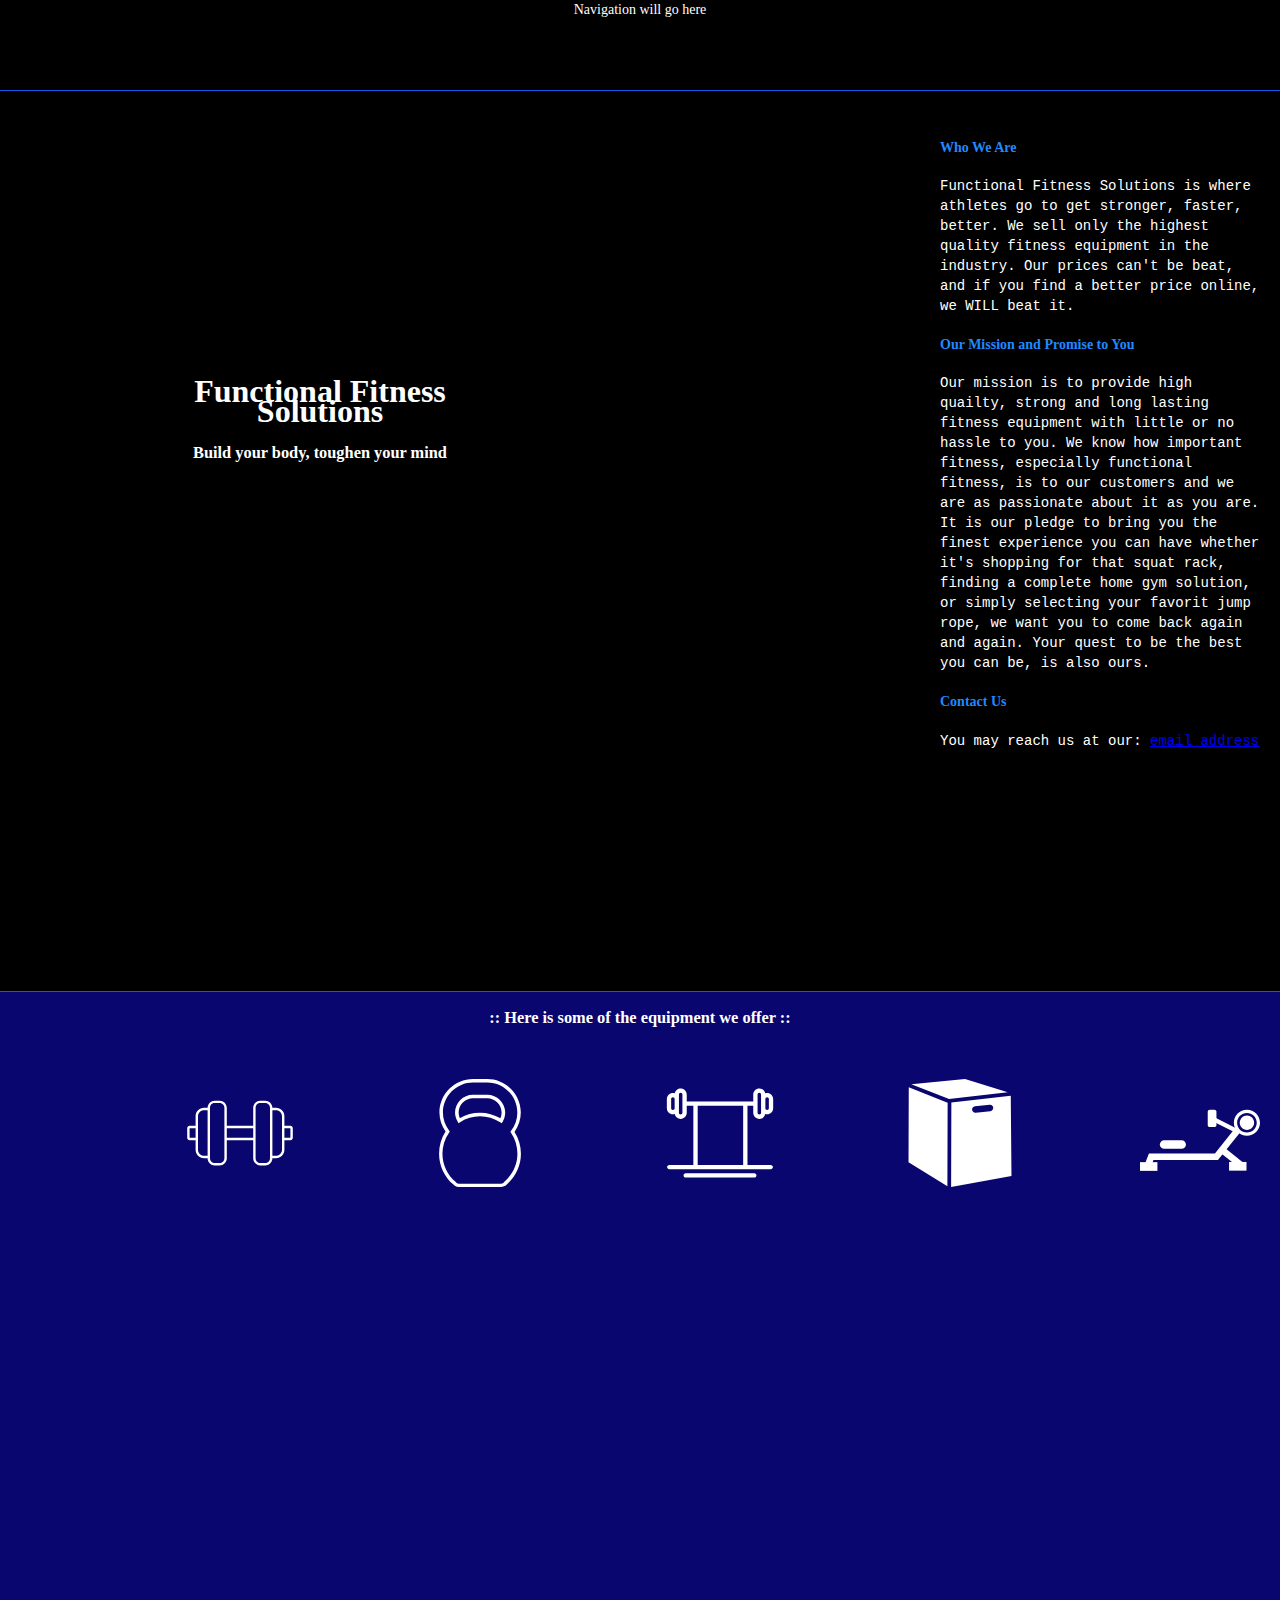
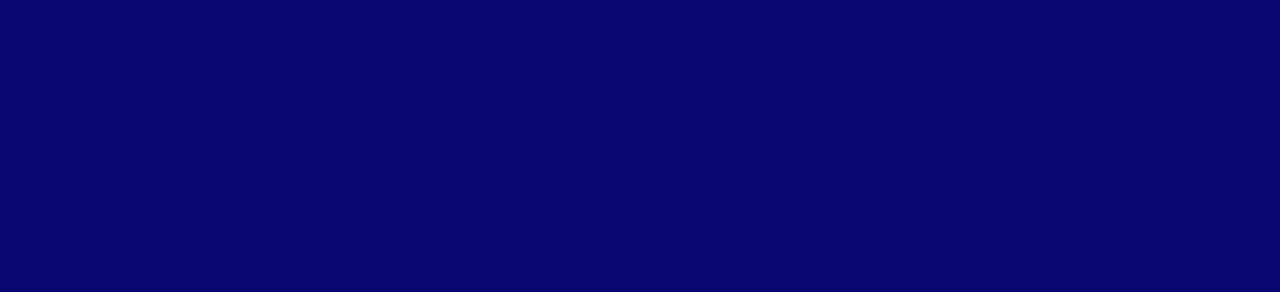
==== unit_3/index.html @ 1b264f5f "Unit 3 items" ====
</!DOCTYPE html>
<html>
<head>
	<title>Functional Fitness Solutions</title>
	<link rel="stylesheet" type="text/css" href="css/style.css">
</head>
<body>
	<header>
		<nav>Navigation will go here</nav>
	</header>

	<section class="hero">
		<div class="slogan">
			<h1>Functional Fitness Solutions</h1>

			<h3>Build your body, toughen your mind</h3>

		</div>
	</section>

	<aside class="vision">
		<h4>Who We Are</h4>
		
		<p>Functional Fitness Solutions is where athletes go to get stronger, faster, better. We sell
		only the highest quality fitness equipment in the industry. Our prices can't be beat, and if you find
		a better price online, we WILL beat it.</p>

		<h4>Our Mission and Promise to You</h4>
		<p>Our mission is to provide high quailty, strong and long lasting fitness equipment with little or
		no hassle to you. We know how important fitness, especially functional fitness, is to our customers and
		we are as passionate about it as you are. It is our pledge to bring you the finest experience you can have
		whether it's shopping for that squat rack, finding a complete home gym solution, or simply selecting your favorit
		jump rope, we want you to come back again and again. Your quest to be the best you can be, is also ours.</p>

		<h4>Contact Us</h4>
		<p>You may reach us at our: <a href="mailto:FFS@functionalfitnesssolutions.com">email address</a></p>
	</aside>

	<section class="offerings">
		<h3>:: Here is some of the equipment we offer ::</h3>
			<ul class="equip">
				<li><img src="images/barbell.svg" size="" alt="barbell image" title="Dumbbell by iconsphere from the Noun Project"></li>
				<li><img src="images/kettlebell.svg" size="" alt="kettlebell image" title="Kettlebell by TMD from the Noun Project"></li>
				<li><img src="images/rack.svg" size="" alt="rack image" title="Power rack by abderraouf omara from the Noun Project"></li>
				<li><img src="images/box.svg" size="" alt="box image" title="Box by Cris Dobbins from the Noun Project"></li>
				<li><img src="images/rower.svg" size="" alt="rower image" title="Rowing Machine by Ismael Ruiz from the Noun Project"></li>
			</ul>
	</section>

	<footer></footer>

</body>
</html>
---- unit_3/css/style.css ----
body {
	background-color: #000000;
	background-size: cover;
	font-family: Rockwell, serif;
	font-size: 14px;
	line-height: 20px;
	padding: 0;
	margin: 0;
}

ul {
	list-style: none;
	margin: 20px;
}

p {
	color: #fff;
}

h1, h2, h3, h4, ul, nav {
	color: #fff;
}

h4 {
	font-family: Rockwell, serif;
	color: #2089FF;
}

h1 {
	font-size: 32px;
}

nav {
	text-align: center;
}

header {
	width: 100%;
	height: 10%;
	border-bottom: 1px solid #1058E8;
	background-color: #000;
	left: 0;
}

.slogan {
	position: absolute;
	left: 10%;
	top: 40%;
	width: 30%;
	text-align: center;
}

.vision {
	position: absolute;
	right: 0%;
	top: 11%;
	width: 25%;
	background: rgba(0,0,0,.7);
	padding: 20px;
	font-family: Courier;
}

.hero {
	width: 100%;
	height: 100%;
	background-image: url(C:/Users/Wendy/Desktop/wenjenaz.github.io/unit_3/images/hero_bw.png);
	background-repeat: no-repeat;
	background-size: cover;
	/*background-image: url(images/hero.jpg);*/
}

.offerings {
	width: 100%;
	height: 100%;
	background-color: #0A066F;
	border-top: #1058E8 1px solid;
	text-align: center;
}

.equip_text {
	text-align: center;
}

img, .equip_text {
	width: 120px;
	height:200px;
	float: left;
	margin-left: 10%;
}
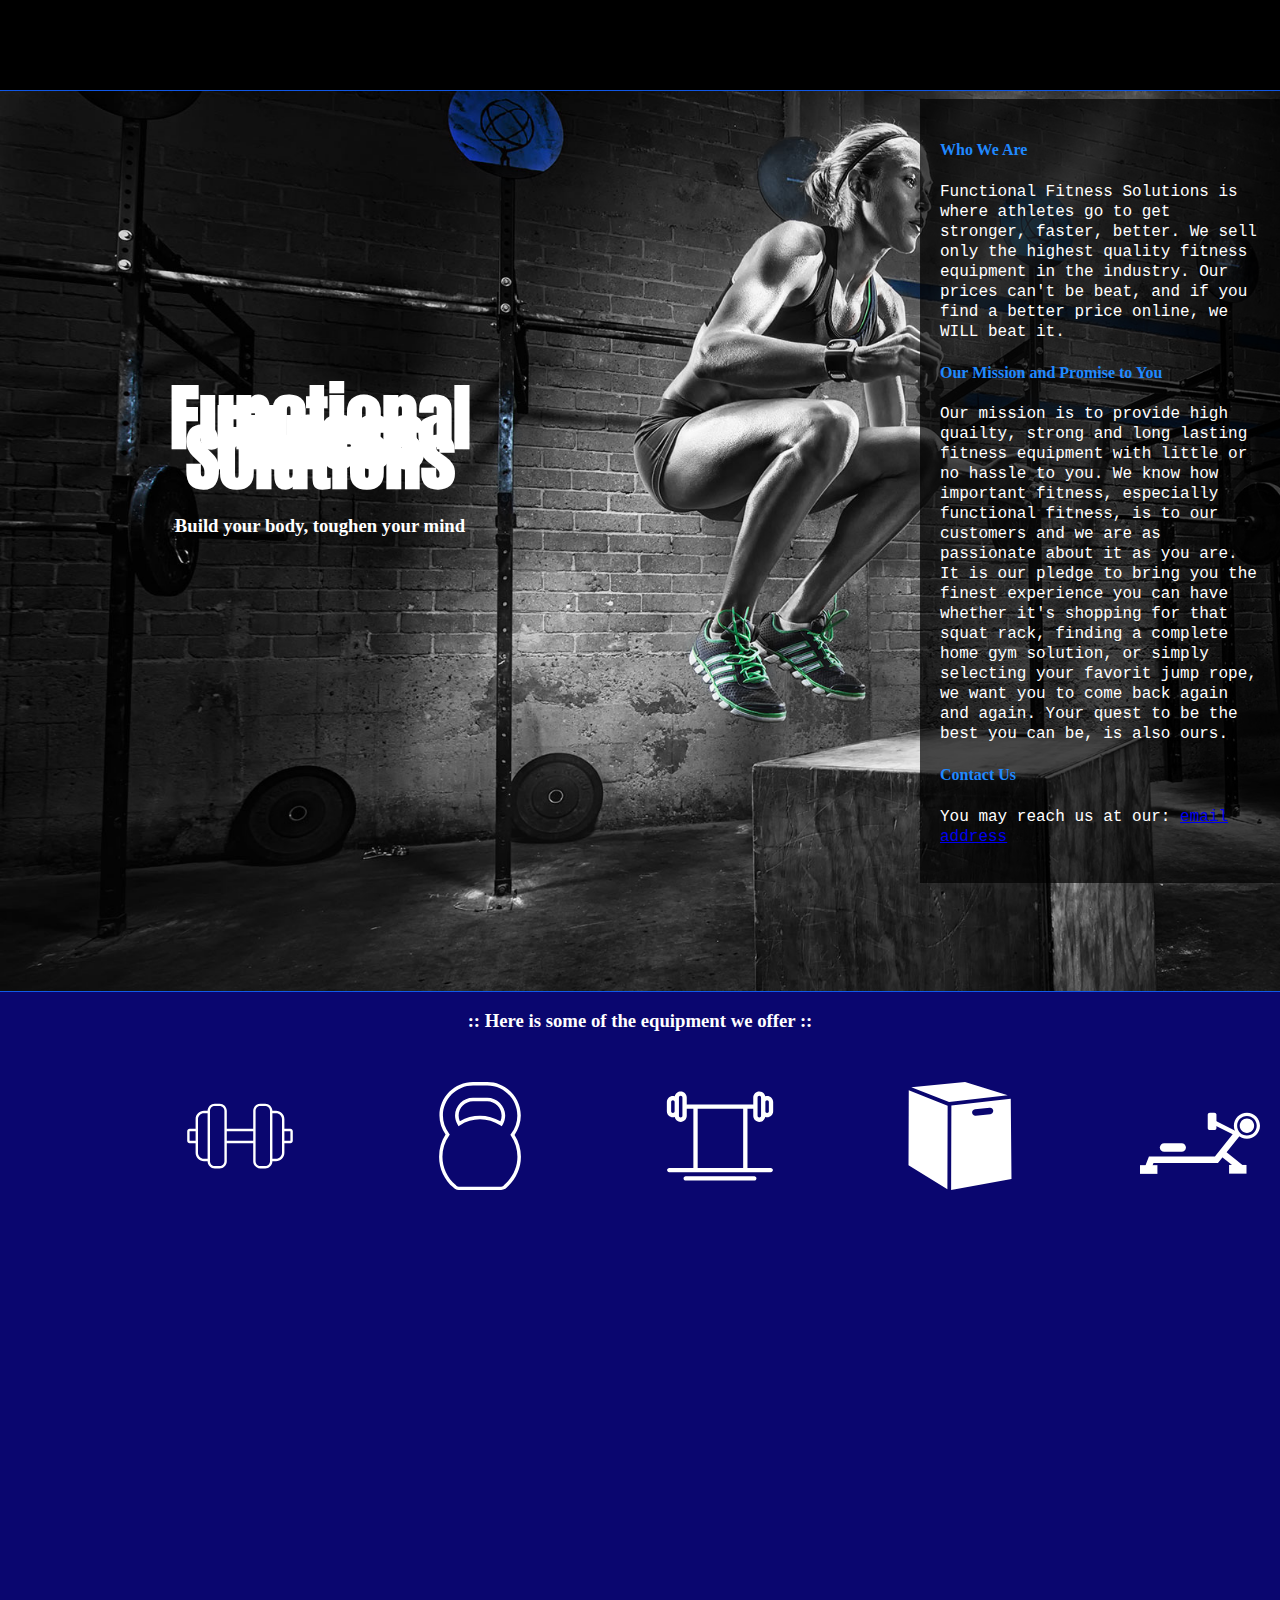
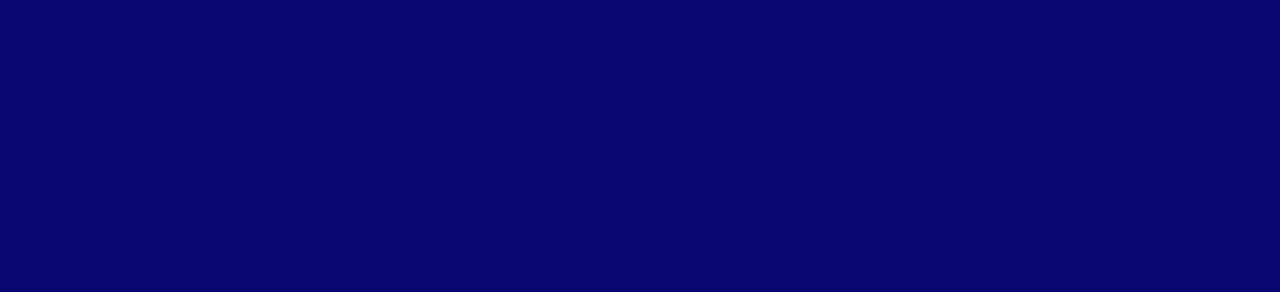
==== commit 34aefd59: "Unit 4" ====
--- a/unit_3/index.html
+++ b/unit_3/index.html
@@ -6,15 +6,16 @@
 </head>
 <body>
 	<header>
-		<nav>Navigation will go here</nav>
+		<nav>
+			
+			
+		</nav>
 	</header>
 
 	<section class="hero">
 		<div class="slogan">
 			<h1>Functional Fitness Solutions</h1>
-
 			<h3>Build your body, toughen your mind</h3>
-
 		</div>
 	</section>
 
@@ -48,7 +49,6 @@
 	</section>
 
 	<footer></footer>
-
 </body>
 </html>
 
--- a/unit_3/css/style.css
+++ b/unit_3/css/style.css
@@ -1,8 +1,9 @@
+@import url('https://fonts.googleapis.com/css?family=Anton|Expletus+Sans:700|Righteous|Special+Elite|Teko|Wallpoet');
+
 body {
 	background-color: #000000;
 	background-size: cover;
 	font-family: Rockwell, serif;
-	font-size: 14px;
 	line-height: 20px;
 	padding: 0;
 	margin: 0;
@@ -27,7 +28,8 @@
 }
 
 h1 {
-	font-size: 32px;
+	font-size: 4.5em;
+	font-family: 'Anton', sans-serif;
 }
 
 nav {
@@ -63,10 +65,9 @@
 .hero {
 	width: 100%;
 	height: 100%;
-	background-image: url(C:/Users/Wendy/Desktop/wenjenaz.github.io/unit_3/images/hero_bw.png);
 	background-repeat: no-repeat;
 	background-size: cover;
-	/*background-image: url(images/hero.jpg);*/
+	background-image: url(https://wenjenaz.github.io/unit_3/images/hero_bw.png);
 }
 
 .offerings {
